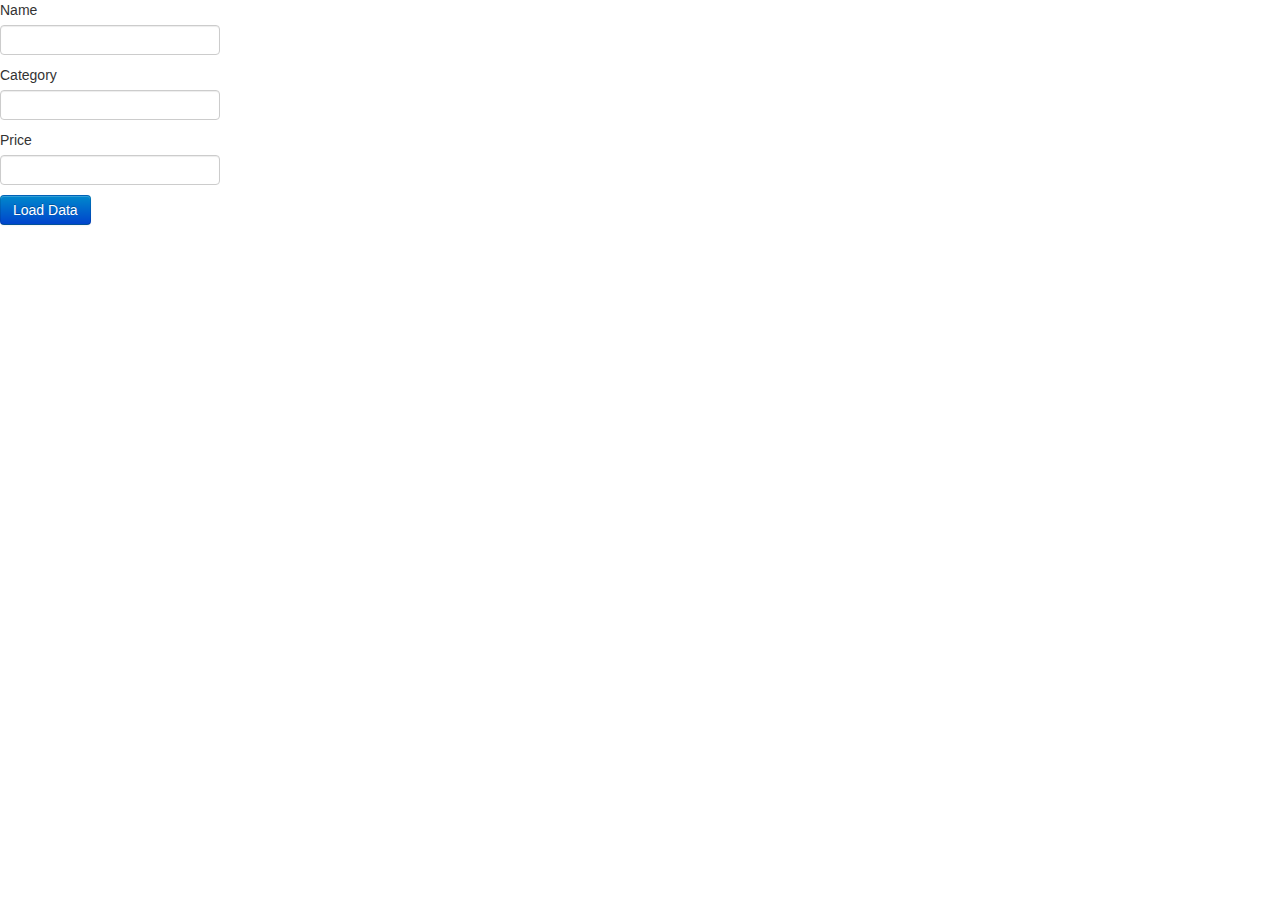
==== demo/IndexPost.html @ d2b13b32 "get/post" ====
﻿<!DOCTYPE html>
<html>
<head>
    <title></title>
	<meta charset="utf-8" />
    <script src="http://ajax.aspnetcdn.com/ajax/jQuery/jquery-2.0.3.min.js"></script>
    <link href="Content/bootstrap.css" rel="stylesheet" />
    <link href="Content/bootstrap-responsive.css" rel="stylesheet" />
</head>
<body>
    <div>
        <label class="control-label">Name</label><input type="text" id="name" name="name" value="" />
        <label>Category</label><input type="text" id="category" name="category" value="" />
        <label>Price</label><input type="text" id="price" name="price" value="" />
        </br>
        <input class="btn btn-primary" type="button" id="driver" value="Load Data" />
    </div>
    <script>
        var product = {
            Id: 1,
            Name: "",
            Category: "",
            Price: ""
        };
        $(document).ready(function () {
            $("#driver").click(function (event) {

                product.Name = document.getElementById("name").value;
                product.Category = document.getElementById("category").value;
                product.Price = document.getElementById("price").value;
                $.ajax({
                    url: "/api/products",
                    type: "POST",
                    contentType: "application/json",
                    data: JSON.stringify(product),
                    success: function (result) {
                        alert(result);
                    }
                    });
                });
            });
    </script>
</body>
</html>
<link href="Content/bootstrap.min.css" rel="stylesheet" />
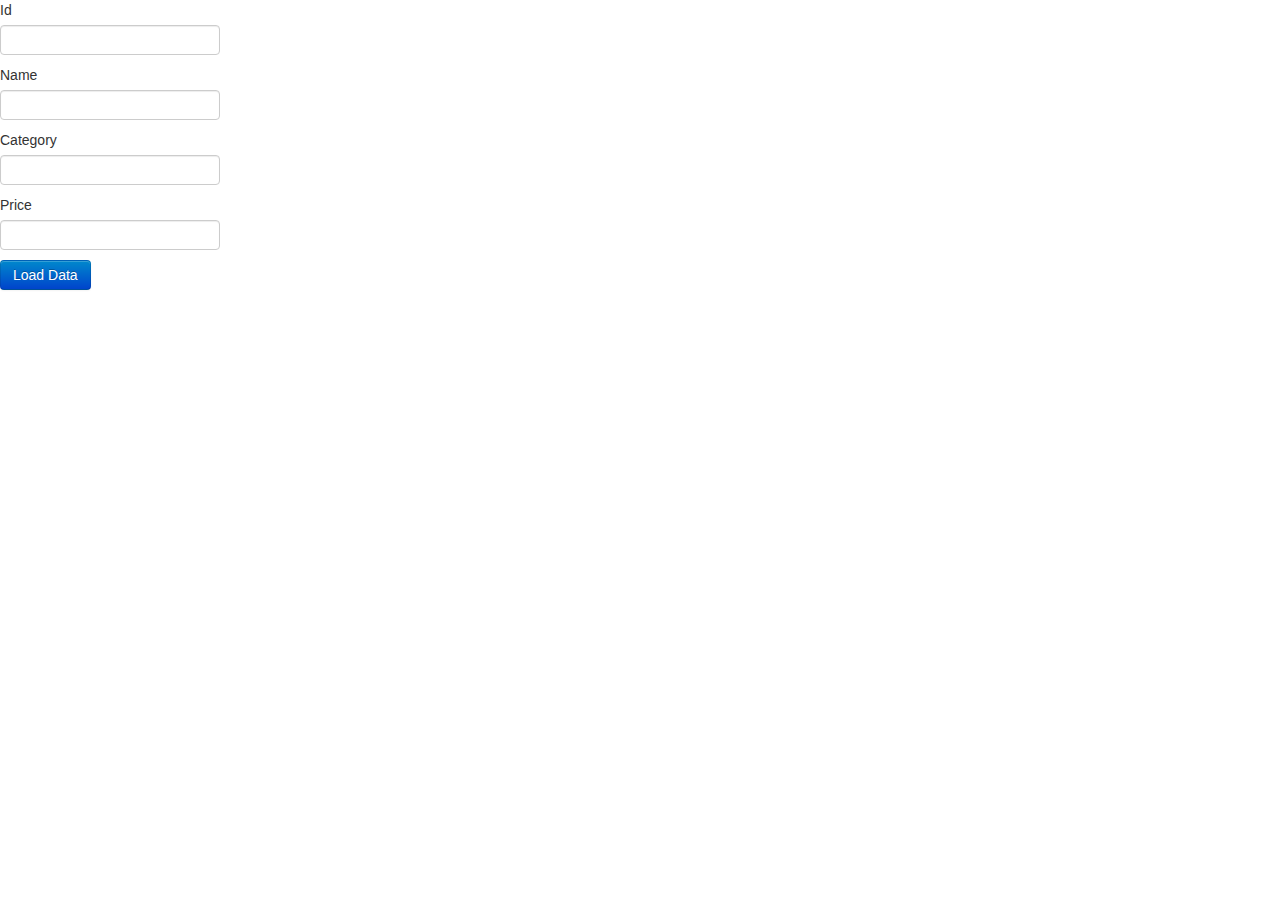
==== commit 6d589417: "CallBack" ====
--- a/demo/IndexPost.html
+++ b/demo/IndexPost.html
@@ -9,22 +9,25 @@
 </head>
 <body>
     <div>
+        <label class="control-label">Id</label><input type="text" id="id" name="id" value="" />
         <label class="control-label">Name</label><input type="text" id="name" name="name" value="" />
         <label>Category</label><input type="text" id="category" name="category" value="" />
         <label>Price</label><input type="text" id="price" name="price" value="" />
         </br>
         <input class="btn btn-primary" type="button" id="driver" value="Load Data" />
+        <div id="stage"></div>
     </div>
     <script>
         var product = {
-            Id: 1,
+            Id:1,
             Name: "",
             Category: "",
             Price: ""
         };
         $(document).ready(function () {
             $("#driver").click(function (event) {
-
+                var id = 0;
+                product.Id = document.getElementById("id").value;
                 product.Name = document.getElementById("name").value;
                 product.Category = document.getElementById("category").value;
                 product.Price = document.getElementById("price").value;
@@ -34,11 +37,18 @@
                     contentType: "application/json",
                     data: JSON.stringify(product),
                     success: function (result) {
-                        alert(result);
+                        $('#stage').html('<p> id: ' + result.Id + '</p>');
+                        $('#stage').append('<p>Name : ' + result.Name + '</p>');
+                        $('#stage').append('<p> Category: ' + result.Category + '</p>');
+                        $('#stage').append('<p> Price: ' + result.Price + '</p>');
+                        alert(result);  
+
                     }
                     });
                 });
-            });
+        });
+
+
     </script>
 </body>
 </html>
